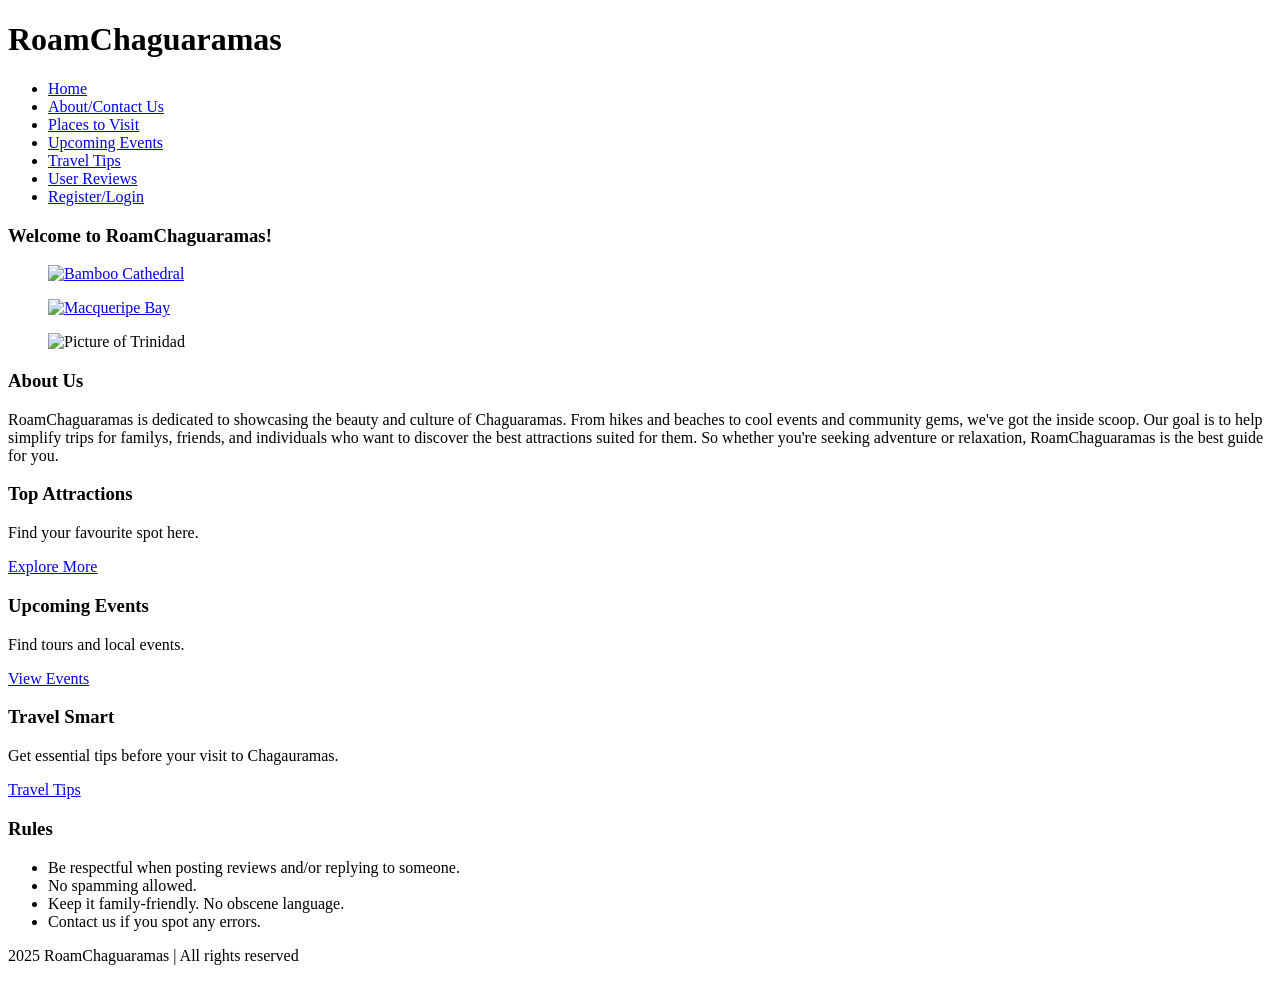
==== index.html @ 031af69f "Add files via upload" ====
<!DOCTYPE html> <!--Declares this is a html5 document -->
<html lang="en-GB"> <!-- Sets the language to general british language -->
<head>
     <meta charset="utf-8"> <!-- character set to utf-8 which has almost all the characters and symbols -->
	 <title> RoamChaguaramas Home Page </title> <!-- Sets page title in browser tab -->
	 <link rel="stylesheet" href="css/style.css"> <!-- Links my external css sheet to style the page-->
</head>
<body>
    <header> <!--Page header -->
	      <h1>RoamChaguaramas</h1> <!-- Website name -->
		  <nav> <!-- Navigation menu-->
		    <ul>
			   <!--Unordered list of links to the various pages -->
			   <li><a href="index.html">Home</a></li>
			   <li><a href="html/aboutcontact.html">About/Contact Us</a></li>
			   <li><a href="html/places.html">Places to Visit</a></li>
			   <li><a href="html/events.html">Upcoming Events</a></li>
			   <li><a href="html/tips.html">Travel Tips</a></li>
			   <li><a href="html/reviews.html">User Reviews</a></li>
			   <li><a href="html/registerlogin.html">Register/Login</a></li>
			</ul>
		  </nav>
	</header>
	
	<section class="hero-slider fade"> <!--Hero slider with a fade effect -->
	    <h3>Welcome to RoamChaguaramas!</h3>
	    <figure class="slide"> <!-- First slide -->
		    <a href="html/places.html"> <!-- If clicked can send you to places to visit page -->
		    <img src="images/stephen-bedase-tZSEIMfcZg4-unsplash.jpg" alt="Bamboo Cathedral"> <!--Source:Photo by <a href="https://unsplash.com/@stephenkbedase?utm_content=creditCopyText&utm_medium=referral&utm_source=unsplash">Stephen Bedase</a> 
			on <a href="https://unsplash.com/photos/group-of-people-walking-on-walkway-tZSEIMfcZg4?utm_content=creditCopyText&utm_medium=referral&utm_source=unsplash">Unsplash</a> -->
			</a>
			<figcaption></figcaption>
		</figure> 
        <figure class="slide"> <!-- Second slide -->
		    <a href="html/places.html">
		    <img src="images/mariella-francis-Kc8WAaOVV6o-unsplash.jpg" alt="Macqueripe Bay"> <!--Source:Photo by <a href="https://unsplash.com/@mariellavisual?utm_content=creditCopyText&utm_medium=referral&utm_source=unsplash">Mariella Francis</a> 
			on <a href="https://unsplash.com/photos/ocean-during-daytime-Kc8WAaOVV6o?utm_content=creditCopyText&utm_medium=referral&utm_source=unsplash">Unsplash</a> -->
			</a>
			<figcaption></figcaption>
		</figure>   	
        <figure class="slide"> <!--Third slide -->
		    <img src="images/unsplash.jpg" alt="Picture of Trinidad"> <!--Source: Photo by <a href="https://unsplash.com/@scrambledmeghs?utm_content=creditCopyText&utm_medium=referral&utm_source=unsplash">Meghan Crown</a> on 
			<a href="https://unsplash.com/photos/a-view-of-a-body-of-water-and-trees-from-a-hill-qB_YrpTzk_A?utm_content=creditCopyText&utm_medium=referral&utm_source=unsplash">Unsplash</a> -->
			<figcaption></figcaption>
		</figure>   	
    </section>
	
    <main> <!-- Main page content -->
	   <section class="main-content"> <!-- Section with about us and highlights of ctas -->
	       <h3>About Us</h3>
	       <p>RoamChaguaramas is dedicated to showcasing the beauty and culture of Chaguaramas.
		   From hikes and beaches to cool events and community gems, we've got the inside scoop.
		   Our goal is to help simplify trips for familys, friends, and individuals who want to discover the
		   best attractions suited for them. So whether you're seeking adventure or relaxation,
		   RoamChaguaramas is the best guide for you.</p>
	
	      <h3>Top Attractions</h3>
		  <p>Find your favourite spot here.</p>
		  <a href="html/places.html">Explore More</a>
	
	      <h3>Upcoming Events</h3>
		  <p>Find tours and local events.</p>
		  <a href="html/events.html">View Events</a>
	 
	      <h3>Travel Smart</h3>
		  <p>Get essential tips before your visit to Chagauramas.</p>
		  <a href="html/tips.html">Travel Tips</a>
	   </section>
	   <section class="rules"> <!--Rules section -->
	       <h3> Rules </h3>
		   <ul>
		       <li>Be respectful when posting reviews and/or replying to someone.</li>
			   <li>No spamming allowed.</li>
			   <li>Keep it family-friendly. No obscene language.</li>
			   <li>Contact us if you spot any errors.</li>
		   </ul>
	    </section>
	</main>
	
    <footer> <!--Page footer on every page -->
	   <p> 2025 RoamChaguaramas | All rights reserved </p>
	</footer>
</body>
</html>
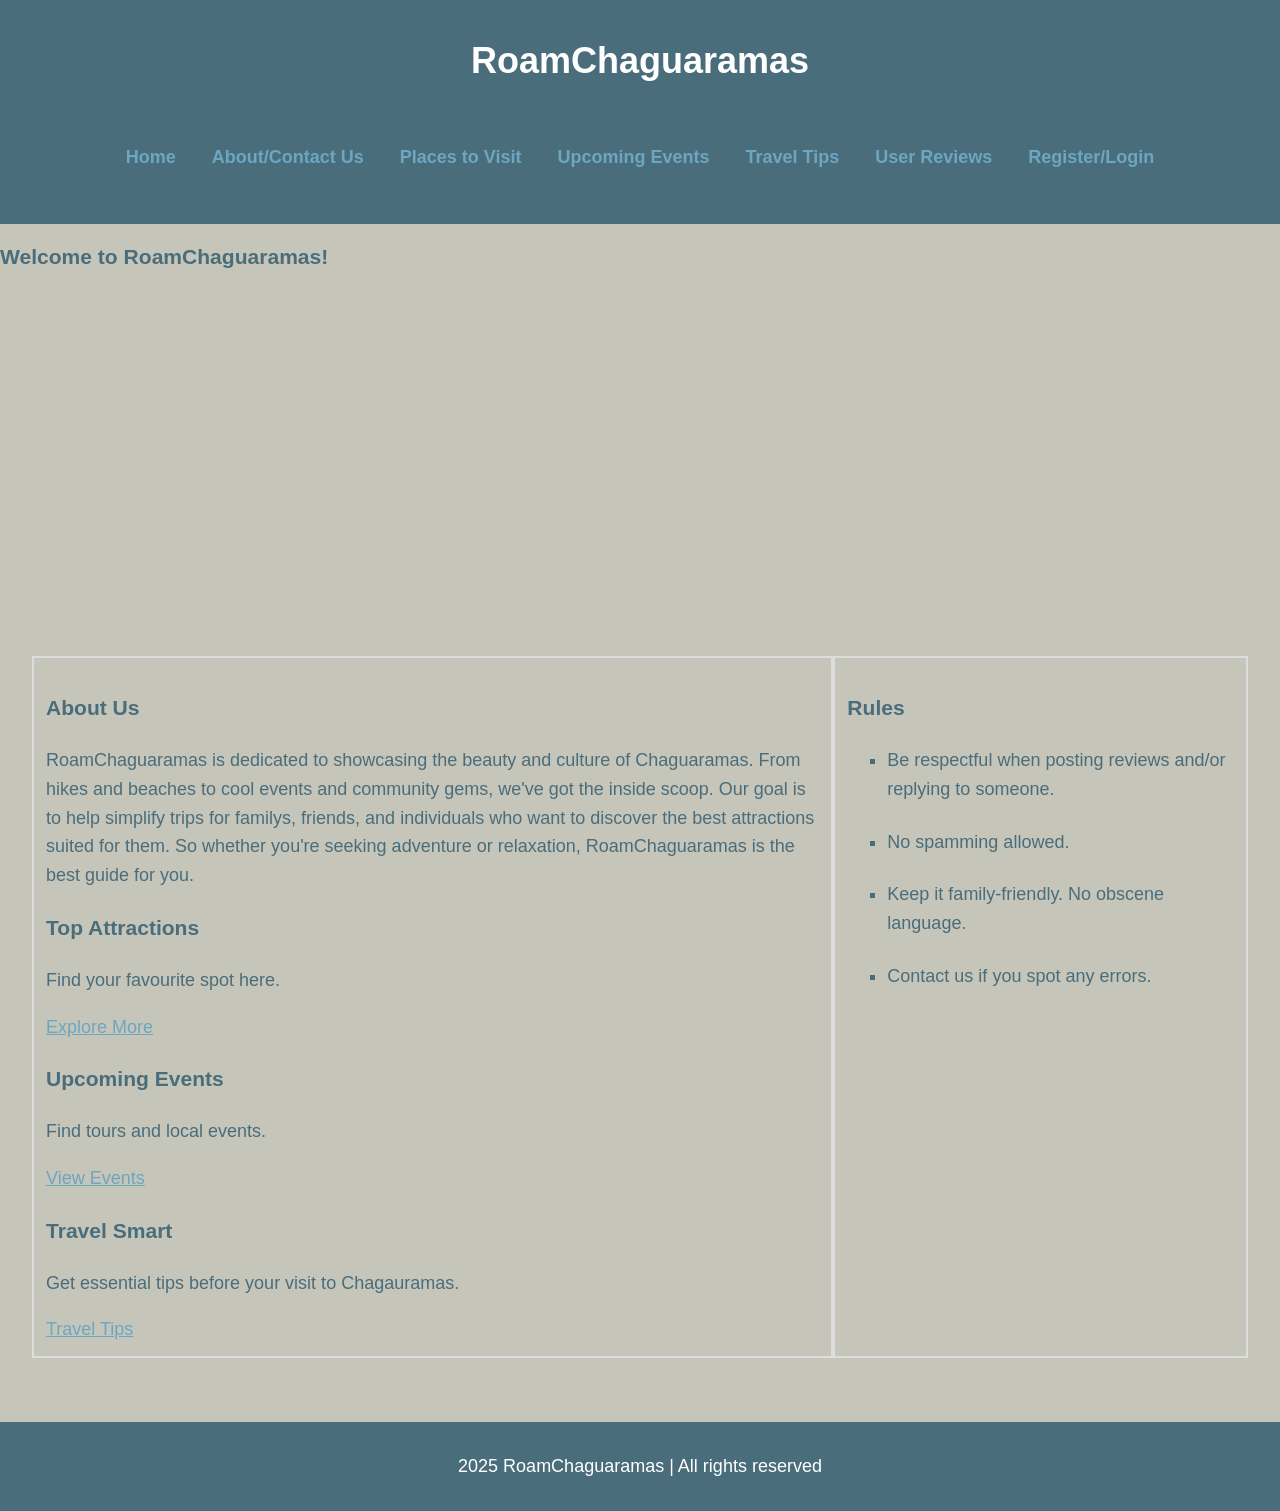
==== commit 0705bf66: "Update index.html" ====
--- a/index.html
+++ b/index.html
@@ -3,7 +3,7 @@
 <head>
      <meta charset="utf-8"> <!-- character set to utf-8 which has almost all the characters and symbols -->
 	 <title> RoamChaguaramas Home Page </title> <!-- Sets page title in browser tab -->
-	 <link rel="stylesheet" href="css/style.css"> <!-- Links my external css sheet to style the page-->
+	 <link rel="stylesheet" href="style.css"> <!-- Links my external css sheet to style the page-->
 </head>
 <body>
     <header> <!--Page header -->
@@ -12,12 +12,12 @@
 		    <ul>
 			   <!--Unordered list of links to the various pages -->
 			   <li><a href="index.html">Home</a></li>
-			   <li><a href="html/aboutcontact.html">About/Contact Us</a></li>
-			   <li><a href="html/places.html">Places to Visit</a></li>
-			   <li><a href="html/events.html">Upcoming Events</a></li>
-			   <li><a href="html/tips.html">Travel Tips</a></li>
-			   <li><a href="html/reviews.html">User Reviews</a></li>
-			   <li><a href="html/registerlogin.html">Register/Login</a></li>
+			   <li><a href="aboutcontact.html">About/Contact Us</a></li>
+			   <li><a href="places.html">Places to Visit</a></li>
+			   <li><a href="events.html">Upcoming Events</a></li>
+			   <li><a href="tips.html">Travel Tips</a></li>
+			   <li><a href="reviews.html">User Reviews</a></li>
+			   <li><a href="registerlogin.html">Register/Login</a></li>
 			</ul>
 		  </nav>
 	</header>
@@ -25,21 +25,21 @@
 	<section class="hero-slider fade"> <!--Hero slider with a fade effect -->
 	    <h3>Welcome to RoamChaguaramas!</h3>
 	    <figure class="slide"> <!-- First slide -->
-		    <a href="html/places.html"> <!-- If clicked can send you to places to visit page -->
-		    <img src="images/stephen-bedase-tZSEIMfcZg4-unsplash.jpg" alt="Bamboo Cathedral"> <!--Source:Photo by <a href="https://unsplash.com/@stephenkbedase?utm_content=creditCopyText&utm_medium=referral&utm_source=unsplash">Stephen Bedase</a> 
+		    <a href="places.html"> <!-- If clicked can send you to places to visit page -->
+		    <img src="stephen-bedase-tZSEIMfcZg4-unsplash.jpg" alt="Bamboo Cathedral"> <!--Source:Photo by <a href="https://unsplash.com/@stephenkbedase?utm_content=creditCopyText&utm_medium=referral&utm_source=unsplash">Stephen Bedase</a> 
 			on <a href="https://unsplash.com/photos/group-of-people-walking-on-walkway-tZSEIMfcZg4?utm_content=creditCopyText&utm_medium=referral&utm_source=unsplash">Unsplash</a> -->
 			</a>
 			<figcaption></figcaption>
 		</figure> 
         <figure class="slide"> <!-- Second slide -->
-		    <a href="html/places.html">
-		    <img src="images/mariella-francis-Kc8WAaOVV6o-unsplash.jpg" alt="Macqueripe Bay"> <!--Source:Photo by <a href="https://unsplash.com/@mariellavisual?utm_content=creditCopyText&utm_medium=referral&utm_source=unsplash">Mariella Francis</a> 
+		    <a href="places.html">
+		    <img src="mariella-francis-Kc8WAaOVV6o-unsplash.jpg" alt="Macqueripe Bay"> <!--Source:Photo by <a href="https://unsplash.com/@mariellavisual?utm_content=creditCopyText&utm_medium=referral&utm_source=unsplash">Mariella Francis</a> 
 			on <a href="https://unsplash.com/photos/ocean-during-daytime-Kc8WAaOVV6o?utm_content=creditCopyText&utm_medium=referral&utm_source=unsplash">Unsplash</a> -->
 			</a>
 			<figcaption></figcaption>
 		</figure>   	
         <figure class="slide"> <!--Third slide -->
-		    <img src="images/unsplash.jpg" alt="Picture of Trinidad"> <!--Source: Photo by <a href="https://unsplash.com/@scrambledmeghs?utm_content=creditCopyText&utm_medium=referral&utm_source=unsplash">Meghan Crown</a> on 
+		    <img src="unsplash.jpg" alt="Picture of Trinidad"> <!--Source: Photo by <a href="https://unsplash.com/@scrambledmeghs?utm_content=creditCopyText&utm_medium=referral&utm_source=unsplash">Meghan Crown</a> on 
 			<a href="https://unsplash.com/photos/a-view-of-a-body-of-water-and-trees-from-a-hill-qB_YrpTzk_A?utm_content=creditCopyText&utm_medium=referral&utm_source=unsplash">Unsplash</a> -->
 			<figcaption></figcaption>
 		</figure>   	
@@ -56,15 +56,15 @@
 	
 	      <h3>Top Attractions</h3>
 		  <p>Find your favourite spot here.</p>
-		  <a href="html/places.html">Explore More</a>
+		  <a href="places.html">Explore More</a>
 	
 	      <h3>Upcoming Events</h3>
 		  <p>Find tours and local events.</p>
-		  <a href="html/events.html">View Events</a>
+		  <a href="events.html">View Events</a>
 	 
 	      <h3>Travel Smart</h3>
 		  <p>Get essential tips before your visit to Chagauramas.</p>
-		  <a href="html/tips.html">Travel Tips</a>
+		  <a href="tips.html">Travel Tips</a>
 	   </section>
 	   <section class="rules"> <!--Rules section -->
 	       <h3> Rules </h3>
@@ -81,4 +81,4 @@
 	   <p> 2025 RoamChaguaramas | All rights reserved </p>
 	</footer>
 </body>
-</html>+</html>
--- a/style.css
+++ b/style.css
@@ -0,0 +1,283 @@
+*{
+	box-sizing: border-box;  /*Source: W3schools: https://www.w3schools.com/css/css3_box-sizing.asp */
+}
+body{
+	margin: 0; /* Removes default spacing around body content (W3schools: https://www.w3schools.com/css/css_margin.asp) */
+	font-family: Open Sans, sans-serif; /*Sets clean readable font */
+	background-color: #C6C5B9;  /*Applies a beige background (Coolors: https://coolors.co/ ) */
+	color: #4A6D7C; /*Default font colour body text- a blue gray colour */
+	font-size: 18px; /*Makes all text to be size 18 text*/
+}
+/*Link- applies a light blue colour to the link text and when you hover over it,it turns white*/
+a{
+	color: #6CA6C1;  /*(Coolors: https://coolors.co/ ) */
+}
+a:hover{
+	color:white;
+	text-decoration: none;  /* Removes underline 
+	                    (W3schools: https://www.w3schools.com/css/css_text_decoration.asp) */
+}
+header{
+	font-family: Verdana,sans-serif; /* Big readable heading */
+	color: white; /*Colour text*/
+	text-align: center; /*Centers the text in header */
+	padding: 16px; /*spacing*/
+	background-color: #4A6D7C; /*Blue gray header */
+}
+
+nav{
+	text-align:center; /*centers text*/
+	padding: 1em; /*spacing*/
+	font-family: Verdana,sans-serif; /*text font*/
+	font-size: 18px; /*text size*/
+	background-color: #4A6D7C; /*background colour of menu*/
+}
+nav ul{ /*Source: W3schools: https://www.w3schools.com/css/css_navbar.asp */
+	display: flex; /* display and justify-content align the flex items at the center of the container 
+	              (W3schools: https://www.w3schools.com/cssref/css3_pr_justify-content.php*/
+	justify-content: center;
+	list-style-type: none; /*Removes the default disc format */
+	padding: 0; /*padding to 0 removes the browser default setting */
+}
+nav ul li a{
+	padding: 0.25em 1em; /*Adds padding around each link (miss document)*/
+	text-decoration:none; /*no underlining*/
+	display: inline-block; /*Used to display them horizontally 
+	                      (W3schools: https://www.w3schools.com/css/css_inline-block.asp*/
+	font-weight: bold; /*Styles the link text bold */
+	text-align: center; /*centers menu text*/
+}
+nav ul li a:hover,nav ul li a:focus{
+	background-color: white;
+	color: black;
+	font-weight:bold;
+}
+.hero-slider{
+	position: relative; /* The element is positioned relative to its normal position
+	                   (https://www.w3schools.com/css/css_positioning.asp) */
+	height: 400px;  /*Sets a fixed height for hero slider */
+	width: 100%;   /*Sets the hero slider width to take up the full width of its container */
+	overflow: hidden; /*Clips any of the picture if too big to fit into the area 
+	                  (https://www.w3schools.com/css/css_overflow.asp) */
+	margin: 0 auto; /* Center the slider horizontally and sets top and bottom margins to 0
+               	   (https://www.w3schools.com/css/css_margin.asp) */		   
+}
+.slide{
+	position: absolute; /*Sets inside the hero slider */
+	width: 100%; /*Full width */
+	height: 100%; /*Full height */
+	opacity: 0; /*Sets transparency level to 0 since default is 1 */
+	left: 0; /*Aligns all slides to the left */
+	margin: 0; /*margin and padding to 0 remove the browser default settings */
+	padding: 0;
+	animation: fade 12s infinite ease-in-out;  /*Runs fade animation 
+	                                      (https://www.w3schools.com/css/css3_animations.asp)*/
+}
+.slide:nth-child(1){
+	animation-delay: 0s; /*First slide starts immediately 
+	                    (https://www.w3schools.com/css/css_pseudo_classes.asp)*/
+}
+.slide:nth-child(2){
+	animation-delay: 4s; /*Second slide starts after 4 seconds */
+}
+.slide:nth-child(3){
+	animation-delay: 8s; /*Third slide starts after 8 seconds */
+}
+@keyframes fade{ /*Controls the steps in an animation (https://www.w3schools.com/cssref/atrule_keyframes.php) */
+   0%,33%{  
+	   opacity: 1;  /*Fully visible here */
+	   z-index: 1;  /*Sets the order this on top (https://www.w3schools.com/cssref/pr_pos_z-index.php) */
+   }
+   34%,100%{
+	   opacity: 0;  /*Fully transparent here */
+	   z-index: 0; /*Hidden behind*/
+   }
+}
+.hero-slider img{
+	width: 100%; /*Full width of image */
+	height: 100%; /*Full height of image */
+	object-fit: cover; /*Clipped to fit (https://www.w3schools.com/cssref/css3_pr_object-fit.php)*/
+	display: block;  /*Fits the slider cleanly so that there are no gaps or weird spacing*/
+}
+main{
+	padding: 32px; /*Adds space on all sides*/
+	display: flex; /*Align things in a row or wrap if needed (https://www.w3schools.com/css/css3_flexbox.asp)*/
+	flex-wrap: wrap; /*move to next row if no space*/
+	font-size: 18px; /*Text size is 18*/
+	color: #4A6D7C; /*Text colour*/
+	margin: 0 auto; /*Horizontally centers the container*/
+	justify-content: center; /*Aligns the items in container to be centered*/
+	line-height: 1.6; 
+}
+main section,aside{
+	color: #4A6D7C; /*Text colour for both */
+	font-size: 18px;  /*Font colour for both */
+	background-color: #C6C5B9; /*Beige background*/
+	padding: 24px; /*Spacing*/
+	flex: 1 1 45%; /*Takes 45% of the container width*/
+}
+main section h3, main section h2{
+	color: #4A6D7C; /*Text colour*/
+	font-family: Verdana, sans-serif; /*Text font*/
+}
+.main-content,.rules{
+	border: 2px solid #ddd; /*Border for both sections*/
+	padding: 12px;	/*Spacing*/
+	line-height: 1.6;
+}
+.main-content{
+	flex: 2; /*Takes up 2 parts of container*/
+}
+.rules{
+	flex: 1; /*Takes up 1 part of container*/
+}
+.rules ul li{
+	margin-bottom: 24px;	/*Add space between each list item*/
+	list-style-type: square; /*Changes it to squre instead of disc*/
+}
+.contact ul li{
+	margin: 32px; /*Add space between each list item*/
+	list-style-type: square; /*Changes it to squre instead of disc*/
+}
+footer{
+	background-color: #4A6D7C; /*Background colour of footer*/
+	color: white; /*Footer text colour*/
+	text-align: center; /*Text centered*/
+	padding: 16px; /*Spacing all sides */
+	margin-top: 32px; /*Spacing between footer and main section */
+}
+aside h3{
+	color: #4A6D7C; /*Text colour of heading*/
+	margin-bottom: 16px; /*Spacing*/
+}
+aside ul{
+	list-style-type: square; /*Changes it to squre instead of disc*/
+}
+aside ul li{
+	margin-bottom: 10px;  /*Add space between each list item*/
+	color: #4A6D7C; /*colour text of list*/
+}
+form{
+	background-color: #ffffff; /*colour of form itself*/
+	padding: 24px; /*spacing*/
+	font-family: inherit; /*gets the font family from parent*/
+	margin-bottom: 32px; /*spacing between form and footer*/
+}
+form label{
+	display: block; /*starts on a new line and taks up full width*/
+	margin-bottom: 6px; /*spacing between form label and form itself*/
+	font-weight: bold; 
+	color: #4A6D7C; /*colour of form text*/
+}
+input[type=text], input[type=email], input[type=password], textarea{
+	width: 100%; /*full width size*/
+	padding: 10px; /*spacing*/
+	margin-bottom: 16px; /*space between each input fields*/
+	border: 2px solid #CCC; /*border size and colout*/
+	font-family: inherit; /*gets the font from parent */
+	font-size: 16px; /*text size*/
+}
+form button{
+	padding: 10px 16px; /*Spacing on top and bottom is 10 and spacing left to right is 16*/
+	background-color: #C6C5B9; /*Colour of form button*/
+	color: white; /*Colour of form button text*/
+}
+form button:hover{
+	background-color: #4A6D7C; /*Colour of button when you hover over it*/
+}
+.tips{
+	display: flex; /*makes all the listing of tips line up in one row*/
+	flex-wrap: nowrap; /*they will not wrap (https://www.w3schools.com/cssref/css3_pr_flex-wrap.php)*/
+	justify-content: space-between; /* there will be spacing
+	                                  (https://www.w3schools.com/cssref/css3_pr_justify-content.php)*/	
+	gap: 16px; /*size of space between the columns of the row(https://www.w3schools.com/cssref/css3_pr_gap.php)*/
+}
+.tips section{
+	flex: 1; /*takes up equal space*/
+	padding: 20px; /*spacing between section content and border*/
+	border: 2px solid #3E505B; /*border size and colour*/
+	background-color: white; /*colour of section container itself*/
+}
+.tips section ul{
+	list-style-type: square; /*Style type is changed to square for the listing of tips*/
+}
+
+.testimonials{
+	display: grid; /*Grid formatting for reviews (https://www.w3schools.com/css/css_grid_container.asp)*/
+    grid-template-columns: auto auto auto auto; /*size of the columns determined by the size of the container and on the size of the contents in the columns*/
+	background-color: white; /*Background colour of reviews*/
+	border: 2px solid #cccccc; /*Border colour and width around reviews*/
+	padding: 16px; /*space between reviews and border*/	
+}
+.testimonials .sentence{
+	grid-column: 1/5; /*spans across all columns(https://www.w3schools.com/cssref/pr_grid-column.php)*/
+	background-color: #C6C5B9; /*colour of text area*/
+	text-align: center; /*centers sentence text*/
+	font-weight: bold;
+	margin-bottom: 24px; /*spacing between the sentence and reviews*/
+	color: #4A6D7C; /*colour of heading text */
+}
+.review{
+	border: 1px solid #cccccc; /*Border colour and width in between reviews*/
+	padding: 16px; /*spacing*/
+}
+.stars-filled{
+	color: yellow; /*Colour of filled stars*/
+}
+.stars{
+	color: #cccccc; /*The colour of the outline of the star*/
+}
+.eventcountdown{
+	width: 100%; /*Takes up full width of row*/
+	background-color: white; /*Background colour of row*/
+	color: #4A6D7C;  /*Colour of text*/
+	border: 3px solid #cccccc; /*border width and colour*/
+	border-radius: 8px; /*rounds the corners*/
+	padding: 16px; /*Spacing inside box*/
+	margin-bottom: 20px; /*Space below this row*/
+	text-align: center; /*centers the text*/
+}
+.event img{
+	width:300px; /*fixed width and height of images*/
+	height: 320px;
+}
+.event{
+	text-align: center; /*centers everything inside event*/
+}
+.placescontainer{
+	display: grid; /*Makes a 3 column layout for places to be set evenly*/
+	grid-template-columns: 450px 450px 450px;
+	gap: 24px; /*spacing between columns*/
+	width: 100%; /*takes up full width*/
+}
+.places{
+	padding: 16px; /*Spacing*/
+	background-color: #C6C5B9; /*colour of background of places section*/
+
+}
+.places h3{
+	text-align: center;
+	margin-bottom: 16px; /*spacing between headings and pictures*/
+}
+.places article{
+	margin-bottom: 16px; /*adds space on bottom of each one*/
+	text-align: center; /*centers text*/
+}
+.places article img{
+	width:100%;
+	height: 250px;
+	object-fit: cover;
+}
+.places figcaption{
+	margin-top: 12px; /*spacing bewteen picture and caption text*/
+}
+iframe{
+	display: block; 
+	margin: 0 auto; /* Center the frame horizontally and sets top and bottom margins to 0
+               	   (https://www.w3schools.com/css/css_margin.asp) */
+	border: 2px solid #4A6D7C; /*colour and size of border around map*/
+}
+.maps{
+	text-align: center;
+	margin-bottom: 16px; /*spacing between headings and pictures*/
+}
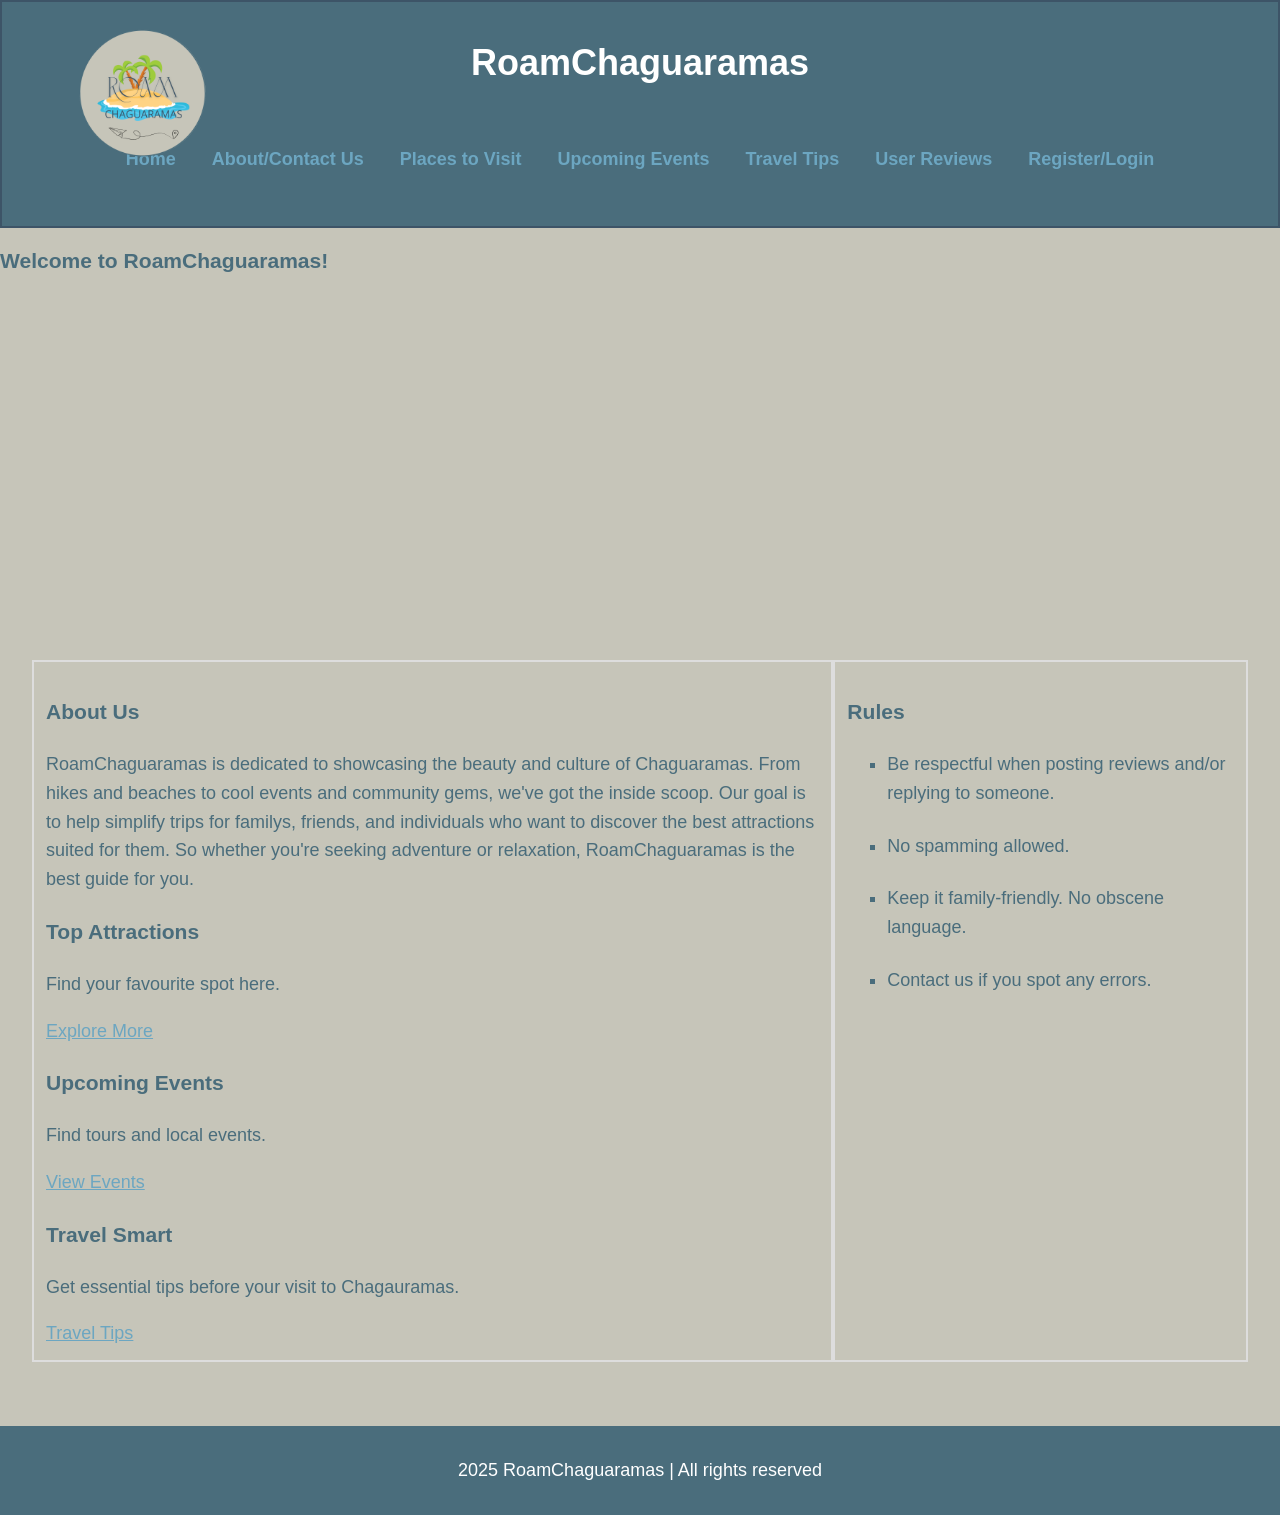
==== commit 1fb43c7f: "Update index.html" ====
--- a/index.html
+++ b/index.html
@@ -7,7 +7,8 @@
 </head>
 <body>
     <header> <!--Page header -->
-	      <h1>RoamChaguaramas</h1> <!-- Website name -->
+	     <img src="roam.png" alt="logo" class="logo">
+	    <h1>RoamChaguaramas</h1> <!-- Website name -->
 		  <nav> <!-- Navigation menu-->
 		    <ul>
 			   <!--Unordered list of links to the various pages -->
--- a/style.css
+++ b/style.css
@@ -23,8 +23,17 @@
 	text-align: center; /*Centers the text in header */
 	padding: 16px; /*spacing*/
 	background-color: #4A6D7C; /*Blue gray header */
-}
-
+	position: relative;
+	border: 2px solid #3D5467;
+}
+header .logo{
+	position: absolute; /*sets the left edge of element to a unit to the left of the left edge of its nearest positioned ancestor
+	(https://www.w3schools.com/cssref/pr_pos_left.php)*/
+	left: 8px;
+	top: 16px;
+	height: 150px;
+	width: auto;
+}
 nav{
 	text-align:center; /*centers text*/
 	padding: 1em; /*spacing*/
@@ -238,7 +247,7 @@
 	text-align: center; /*centers the text*/
 }
 .event img{
-	width:300px; /*fixed width and height of images*/
+	width: 300px; /*fixed width and height of images*/
 	height: 320px;
 }
 .event{
@@ -260,8 +269,13 @@
 	margin-bottom: 16px; /*spacing between headings and pictures*/
 }
 .places article{
-	margin-bottom: 16px; /*adds space on bottom of each one*/
-	text-align: center; /*centers text*/
+	display: flex; /*makes it a flex container so i can line up the articles better*/
+	flex-direction: column; /*makes the flexible items display vertically, as a column
+	(https://www.w3schools.com/cssref/css3_pr_flex-direction.php)*/
+	align-items: center; /*horizontally centers the items in the articles */
+	justify-content: space-evenly; /*even spacing*/
+	height: 600px; /*height of the articles box*/
+	border: 2px solid #3D5467;
 }
 .places article img{
 	width:100%;
@@ -280,4 +294,9 @@
 .maps{
 	text-align: center;
 	margin-bottom: 16px; /*spacing between headings and pictures*/
-}+}
+.sentence1{
+	grid-column: 1/4; /*spans all 3 columns*/
+	text-align: center;
+	margin-bottom: 24px; /*space between sentence and the places section*/
+}
